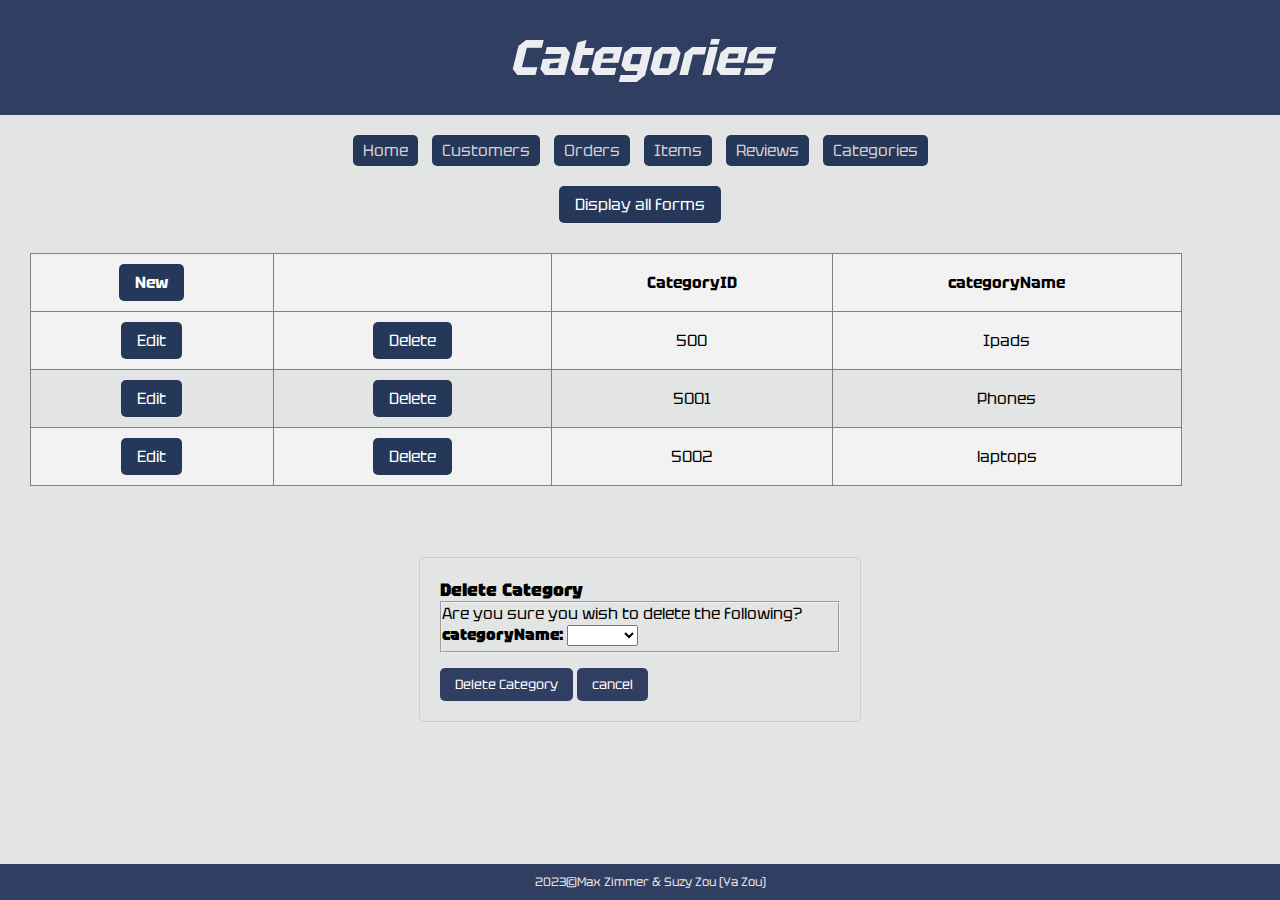
==== Step3Draft/entityPages/categories.html @ 53335cc9 "pdf, DML are updated" ====
<!DOCTYPE html>
<html>

<head>
<title>Categories</title>
<h1> Categories</h1>
<link rel="stylesheet" href = "style.css">
<link rel="preconnect" href="https://fonts.googleapis.com">
<link rel="preconnect" href="https://fonts.gstatic.com" crossorigin>
<link href="https://fonts.googleapis.com/css2?family=Exo+2:ital,wght@1,200&family=Tektur&display=swap" rel="stylesheet">
<link href="style.css" rel="stylesheet" type="text/css" />
<script language="JavaScript">

  function showform(dowhat) {
    /*
    * four DIVS: browse, insert, update, delete
    * this function sets one visible the others not
    */
    if (dowhat == 'insert'){
      document.getElementById('browse').style.display = 'none';
      document.getElementById('insert').style.display = 'block';
      document.getElementById('update').style.display = 'none';
      document.getElementById('delete').style.display = 'none';
    }
    else if (dowhat == 'update'){
      document.getElementById('browse').style.display = 'none';
      document.getElementById('insert').style.display = 'none';
      document.getElementById('update').style.display = 'block';
      document.getElementById('delete').style.display = 'none';
    }
    else if (dowhat == 'delete'){
      document.getElementById('browse').style.display = 'none';
      document.getElementById('insert').style.display = 'none';
      document.getElementById('update').style.display = 'none';
      document.getElementById('delete').style.display = 'block';
    }
    else if (dowhat == 'all'){
      document.getElementById('browse').style.display = 'block';
      document.getElementById('insert').style.display = 'block';
      document.getElementById('update').style.display = 'block';
      document.getElementById('delete').style.display = 'block';
    }
    else { //by default display browse
      document.getElementById('browse').style.display = 'block';
      document.getElementById('insert').style.display = 'none';
      document.getElementById('update').style.display = 'none';
      document.getElementById('delete').style.display = 'none';
    }
  }
  function newPerson() { showform('insert'); }
  function updatePerson(pid) { showform('update'); }
  function deletePerson(pid) { showform ('delete'); }
  function browsePeople() { showform ('browse'); }
  function showAll() { showform ('all'); }
</script>
</head>


<body onload="browsePeople()">

  <nav>
    <a href="../index.html">Home</a>
    <a href="customers.html">Customers</a>
    <a href="orders.html">Orders</a>
    <a href="items.html">Items</a>
    <a href="reviews.html">Reviews</a>
    <a href="categories.html">Categories</a>
  </nav>
  <div id="browse">
<p><a href="#" onClick="showAll()">Display all forms</a> </p>
<table border="1" cellpadding="5">
  <tr>
    <th><a href="#" onClick="newPerson()">New</a></th>
    <th></th>
    <th>CategoryID</th>
    <th>categoryName</th>
   
  </tr>
  <tr>
    <td><a href="#" onClick="updatePerson('this.personID')">Edit</a></td>
    <td><a href="#" onclick="deletePerson('this.personID')">Delete</a></td>
    <td align="right" >500</td>
    <td align="right" >Ipads</td>
   
  </tr>
  <tr>
    <td><a href="#" onClick="updatePerson('this.personID')">Edit</a></td>
    <td><a href="#" onclick="deletePerson('this.personID')">Delete</a></td>
    <td align="right" >5001</td>
    <td align="right" >Phones</td>
  
  </tr>
  <tr>
    <td><a href="#" onClick="updatePerson('this.personID')">Edit</a></td>
    <td><a href="#" onclick="deletePerson('this.personID')">Delete</a></td>
    <td align="right" >5002</td>
    <td align="right" >laptops</td>
   
  </tr>
</table>
<p>&nbsp;</p>
</div> 

<div id="insert">
  <form method="POST" id="addPlanet">
      <legend><strong>Add Category</strong></legend>
        <fieldset class="fields">
          <label> category name  </label> <input type="text" name="firstName">
         
    </fieldset>
        <input class="btn" type="submit" id="addPerson" value="Add Category">
        <input class="btn" type="button" value="cancel" onClick="browsePeople()">
</form> 
</div><!-- insert -->

<!-- this section is for update a customer  -->
<!-- <div id="update">
  <form method="POST" id="addPlanet">
      <legend><strong>Update Category</strong></legend>
        <fieldset class="fields">
          <label> category name </label> <input type="text" name="firstName">
        
    </fieldset>
        <input class="btn" type="submit" id="addPerson" value="Update Category">
        <input class="btn" type="button" value="cancel" onClick="browsePeople()">
</form> 
</div> -->

<!-- this  is for delete a person -->
<div id="delete" style="display: block">
  <form method="POST" id="deletePerson">
      <legend><strong>Delete Category</strong></legend>
          <fieldset class="fields">
          <p>Are you sure you wish to delete the following?</p>
          <input type="hidden" name="personID" id="deletepersonID" value="1">
          <label><strong>categoryName:</strong> <select name ="customerID">
            <option value="0">&nbsp;</option>
           <option value="1">phones</option>
           <option value="2">ipads</option>
           <option value="3">laptops</option>
         </select>
     </label> 
            
    </fieldset>
    <input class="btn" type="submit" id="DeletePerson" value="Delete Category">
          <input class="btn" type="button" value="cancel" onClick="browsePeople()">
  </form> 
</div><!-- delete -->


<footer>
  <p>2023©Max Zimmer & Suzy Zou (Ya Zou)<br>
</footer>

</body>
</html>
---- Step3Draft/entityPages/style.css ----
h1{
  color: #EBEDF0;
  text-align: center;
  align-items: center;
  background-color: #303F61;
  padding: 5px;
  margin: 0;
  font-family: 'Tektur', cursive;
  font-style: italic;
  font-size: 50px;
  position: relative;
  left: 0px;
  top: 0px;
}

*{
  margin: 0;
  padding:0;
  font-family: 'Tektur', cursive;
}

h1{
text-align: center;
align-items: center;
background-color: #303F61;
padding: 10px;
}

h1 {
color: #EBEDF0;
margin: 0;
padding: 25px;
font-family: 'Tektur', cursive;
font-style: italic;
font-size: 50px;
}

/* Navigation styles */
nav {
  text-align: center;
  margin: 20px 0;
}


nav a:hover {
  background-color: rgba(48, 12, 226, 0.862);
  color: #fff;
}

/* Table styles */
table {
  width: 100%;
  border-collapse: collapse;
}

th, td {
  padding: 10px;
  text-align: center;
}

th {
  background-color: #0ad7c34c;
  font-weight: bold;
}

tr:nth-child(even) {
  background-color: #f2f2f2;
}

tr:hover {
  background-color: #12c8d1;
}

/* Link styles inside the table */
td a {
  text-decoration: none;
  color: #333;
}

td a:hover {
  color: #0066cc;
}

/* this is for the display all form */
#browse {
  text-align: center;
  margin-top: 20px;
}

#browse a {
  text-decoration: none;
  color: #0066cc;
}

#browse a:hover{
  background-color: #94A4B4;
}
/* Rest of the styles... */

/* Button styles */
nav {
  text-align: center;
  margin: 20px 0;
}

nav a {
  text-decoration: none;
  display: inline-block;
  padding: 8px 16px;
  margin: 0 5px;
  color: #fff;
  background-color:  #263859;
  border-radius: 5px;
}

nav a:hover {
  background-color: #555;
}




/* Body and header styles */
body {
  font-family: 'Tektur', cursive;
  padding: 0;
  background-color: #585e5b2a;
}

h1 {
  text-align: center;
}

/* Navigation styles */
nav {
  text-align: center;
  margin: 20px 0;
}

nav a {
  text-decoration: none;
  padding: 5px 10px;
  margin: 0 5px;
  color: rgba(229, 223, 223, 0.92);
  border: #263859;
  border-radius: 5px;
}

nav a:hover {
  background-color:  #94A4B4;
  color: #fff;
}

/* Table styles */
table {
  width: 90%;
  margin: 30px;
}

th, td {
  padding: 10px;
  text-align: center;
}

th {
  background-color: #f2f2f2;
  font-weight: bold;
}

tr:nth-child(even) {
  background-color: #f2f2f2;
}

tr:hover {
  background-color: #e6e6e6;
}

/* Link styles inside the table */
td a {
  text-decoration: none;
  color: #333;
  font-family: 'Tektur', cursive;
}

td a:hover {
  color:  #94A4B4;
}

/* Additional styles */
#browse {
  text-align: center;
  margin-top: 20px;
}

#browse a {
  text-decoration: none;
  color: #94A4B4;
  text-decoration: none;
  display: inline-block;
  padding: 8px 16px;
  margin: 0 5px;
  color: #fff;
  background-color:  #263859;
  border-radius: 5px;
}

/* Form styles */
#insert {
  margin: 20px auto;
  width: 400px;
  border: 1px solid #ccc;
  padding: 20px;
  border-radius: 5px;
}
#update {
  margin: 20px auto;
  width: 400px;
  border: 1px solid #ccc;
  padding: 20px;
  border-radius: 5px;
}

#delete {
  margin: 20px auto;
  width: 400px;
  border: 1px solid #ccc;
  padding: 20px;
  border-radius: 5px;
}


legend {
  font-size: 18px;
  font-weight: bold;
}

.fields {
  display: flex;
  flex-direction: column;
  margin-bottom: 15px;
}

.fields label {
  font-weight: bold;
  margin-bottom: 5px;
}

.fields input[type="text"] {
  padding: 5px;
  border: 1px solid #ccc;
  border-radius: 3px;
  margin-bottom: 10px;
}

.btn {
  padding: 8px 15px;
  background-color: #303F61;
  color: #fff;
  border: none;
  border-radius: 5px;
  cursor: pointer;
  font-family: 'Tektur', cursive;
}

.btn.cancel {
  background-color: #ccc;
  margin-left: 10px;
}

.btn:hover {
  background-color: #94A4B4;
}

.button{
  border: none;
  background-color: #303F61;
  color:#EBEDF0;
  padding: 15px 32px;
  text-align: center;
  font-family: 'Tektur', cursive;
  font-style: italic;
  text-decoration: none;
  display: inline-block;
  font-size: 16px;
  margin: 4px 2px;
  cursor: pointer;
  }
  
  .button:hover{
    box-shadow: 0 12px 16px 0 rgba(0,0,0,0.24), 0 17px 50px 0 rgba(0,0,0,0.19);
    ;
  }
  
  .home_button_container{
    position: absolute;
    left: 55%;
    top:10%;
    
  }

  .schema_container{
    position: absolute;
    width: 650px;
    height: 500px;
    margin-top: 10px;
    border-style:solid;
    border-color: #303F61;
    border-width: 5px;
  }

  .schema_img{
    width: 650px;
    height: 500px;
  }
.dropbtn {
  background-color: #263859;
  font-family: 'Tektur', cursive;
  color: white;
  padding: 16px;
  font-size: 16px;
  border-radius: 5px;


  border: none;
}

.dropdown {
  position: relative;
  display: inline-block;
}

.dropdown-content {
  display: none;
  position: absolute;
  background-color: #f1f1f1;
  min-width: 160px;
  box-shadow: 0px 8px 16px 0px rgba(0,0,0,0.2);
  z-index: 1;
}

/* Links inside the dropdown */
.dropdown-content a {
  color: black;
  padding: 12px 16px;
  text-decoration: none;
  display: block;
}

.dropdown-content a:hover {background-color: #ddd;}
.dropdown:hover .dropdown-content {display: block;}

/* all of  footers in  */
footer {
  text-align: center;
  background-color: #303F61;
  padding: 10px;
  position:fixed;
  left: 0;
  bottom: 0;
  width: 100%;
}

footer p {
  margin: 0;
  font-size: 12px;
  color: rgb(235, 227, 227);
}
---- Step3Draft/entityPages/style.css ----
h1{
  color: #EBEDF0;
  text-align: center;
  align-items: center;
  background-color: #303F61;
  padding: 5px;
  margin: 0;
  font-family: 'Tektur', cursive;
  font-style: italic;
  font-size: 50px;
  position: relative;
  left: 0px;
  top: 0px;
}

*{
  margin: 0;
  padding:0;
  font-family: 'Tektur', cursive;
}

h1{
text-align: center;
align-items: center;
background-color: #303F61;
padding: 10px;
}

h1 {
color: #EBEDF0;
margin: 0;
padding: 25px;
font-family: 'Tektur', cursive;
font-style: italic;
font-size: 50px;
}

/* Navigation styles */
nav {
  text-align: center;
  margin: 20px 0;
}


nav a:hover {
  background-color: rgba(48, 12, 226, 0.862);
  color: #fff;
}

/* Table styles */
table {
  width: 100%;
  border-collapse: collapse;
}

th, td {
  padding: 10px;
  text-align: center;
}

th {
  background-color: #0ad7c34c;
  font-weight: bold;
}

tr:nth-child(even) {
  background-color: #f2f2f2;
}

tr:hover {
  background-color: #12c8d1;
}

/* Link styles inside the table */
td a {
  text-decoration: none;
  color: #333;
}

td a:hover {
  color: #0066cc;
}

/* this is for the display all form */
#browse {
  text-align: center;
  margin-top: 20px;
}

#browse a {
  text-decoration: none;
  color: #0066cc;
}

#browse a:hover{
  background-color: #94A4B4;
}
/* Rest of the styles... */

/* Button styles */
nav {
  text-align: center;
  margin: 20px 0;
}

nav a {
  text-decoration: none;
  display: inline-block;
  padding: 8px 16px;
  margin: 0 5px;
  color: #fff;
  background-color:  #263859;
  border-radius: 5px;
}

nav a:hover {
  background-color: #555;
}




/* Body and header styles */
body {
  font-family: 'Tektur', cursive;
  padding: 0;
  background-color: #585e5b2a;
}

h1 {
  text-align: center;
}

/* Navigation styles */
nav {
  text-align: center;
  margin: 20px 0;
}

nav a {
  text-decoration: none;
  padding: 5px 10px;
  margin: 0 5px;
  color: rgba(229, 223, 223, 0.92);
  border: #263859;
  border-radius: 5px;
}

nav a:hover {
  background-color:  #94A4B4;
  color: #fff;
}

/* Table styles */
table {
  width: 90%;
  margin: 30px;
}

th, td {
  padding: 10px;
  text-align: center;
}

th {
  background-color: #f2f2f2;
  font-weight: bold;
}

tr:nth-child(even) {
  background-color: #f2f2f2;
}

tr:hover {
  background-color: #e6e6e6;
}

/* Link styles inside the table */
td a {
  text-decoration: none;
  color: #333;
  font-family: 'Tektur', cursive;
}

td a:hover {
  color:  #94A4B4;
}

/* Additional styles */
#browse {
  text-align: center;
  margin-top: 20px;
}

#browse a {
  text-decoration: none;
  color: #94A4B4;
  text-decoration: none;
  display: inline-block;
  padding: 8px 16px;
  margin: 0 5px;
  color: #fff;
  background-color:  #263859;
  border-radius: 5px;
}

/* Form styles */
#insert {
  margin: 20px auto;
  width: 400px;
  border: 1px solid #ccc;
  padding: 20px;
  border-radius: 5px;
}
#update {
  margin: 20px auto;
  width: 400px;
  border: 1px solid #ccc;
  padding: 20px;
  border-radius: 5px;
}

#delete {
  margin: 20px auto;
  width: 400px;
  border: 1px solid #ccc;
  padding: 20px;
  border-radius: 5px;
}


legend {
  font-size: 18px;
  font-weight: bold;
}

.fields {
  display: flex;
  flex-direction: column;
  margin-bottom: 15px;
}

.fields label {
  font-weight: bold;
  margin-bottom: 5px;
}

.fields input[type="text"] {
  padding: 5px;
  border: 1px solid #ccc;
  border-radius: 3px;
  margin-bottom: 10px;
}

.btn {
  padding: 8px 15px;
  background-color: #303F61;
  color: #fff;
  border: none;
  border-radius: 5px;
  cursor: pointer;
  font-family: 'Tektur', cursive;
}

.btn.cancel {
  background-color: #ccc;
  margin-left: 10px;
}

.btn:hover {
  background-color: #94A4B4;
}

.button{
  border: none;
  background-color: #303F61;
  color:#EBEDF0;
  padding: 15px 32px;
  text-align: center;
  font-family: 'Tektur', cursive;
  font-style: italic;
  text-decoration: none;
  display: inline-block;
  font-size: 16px;
  margin: 4px 2px;
  cursor: pointer;
  }
  
  .button:hover{
    box-shadow: 0 12px 16px 0 rgba(0,0,0,0.24), 0 17px 50px 0 rgba(0,0,0,0.19);
    ;
  }
  
  .home_button_container{
    position: absolute;
    left: 55%;
    top:10%;
    
  }

  .schema_container{
    position: absolute;
    width: 650px;
    height: 500px;
    margin-top: 10px;
    border-style:solid;
    border-color: #303F61;
    border-width: 5px;
  }

  .schema_img{
    width: 650px;
    height: 500px;
  }
.dropbtn {
  background-color: #263859;
  font-family: 'Tektur', cursive;
  color: white;
  padding: 16px;
  font-size: 16px;
  border-radius: 5px;


  border: none;
}

.dropdown {
  position: relative;
  display: inline-block;
}

.dropdown-content {
  display: none;
  position: absolute;
  background-color: #f1f1f1;
  min-width: 160px;
  box-shadow: 0px 8px 16px 0px rgba(0,0,0,0.2);
  z-index: 1;
}

/* Links inside the dropdown */
.dropdown-content a {
  color: black;
  padding: 12px 16px;
  text-decoration: none;
  display: block;
}

.dropdown-content a:hover {background-color: #ddd;}
.dropdown:hover .dropdown-content {display: block;}

/* all of  footers in  */
footer {
  text-align: center;
  background-color: #303F61;
  padding: 10px;
  position:fixed;
  left: 0;
  bottom: 0;
  width: 100%;
}

footer p {
  margin: 0;
  font-size: 12px;
  color: rgb(235, 227, 227);
}
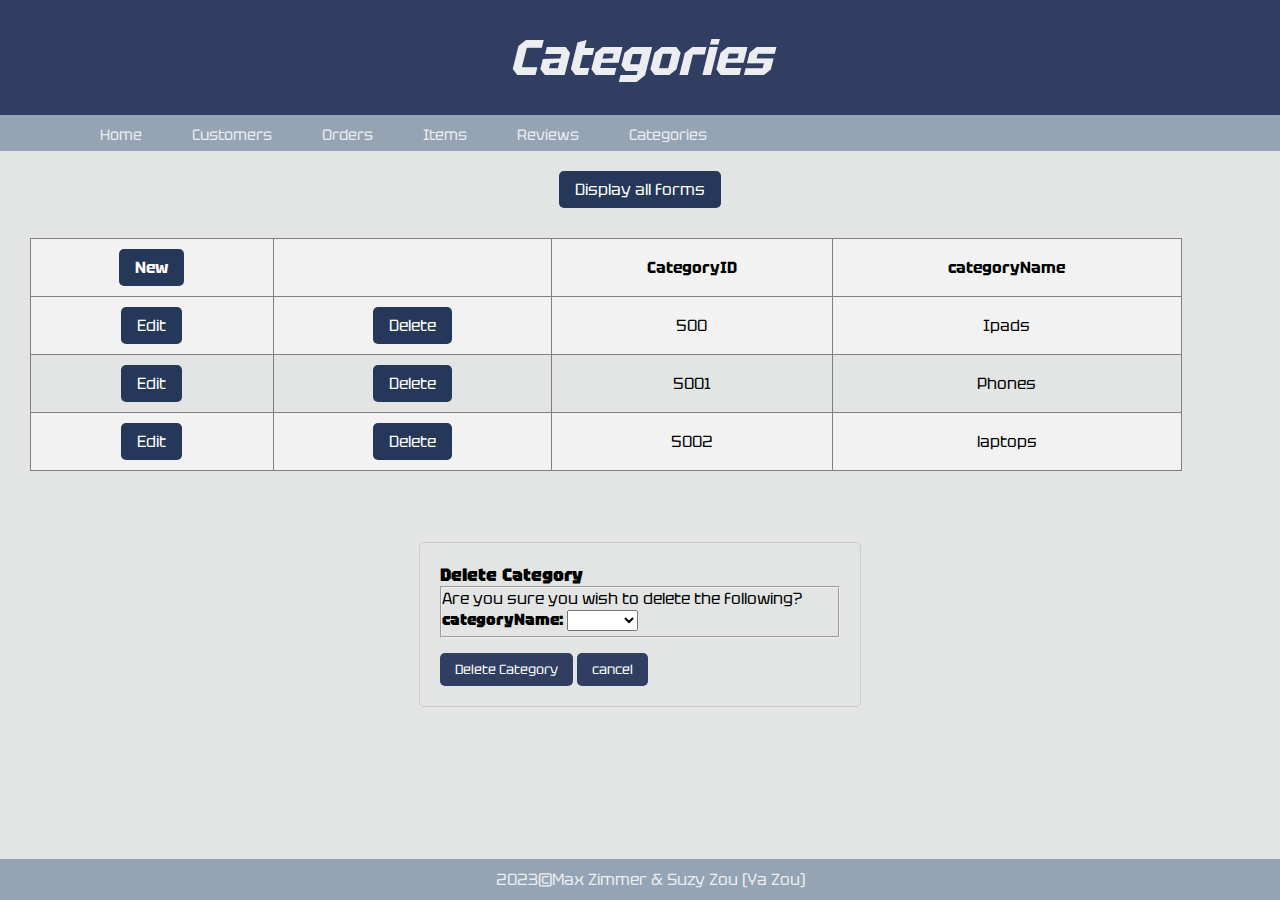
==== commit 91db3ee7: "changed header color to be more consistent" ====
--- a/Step3Draft/entityPages/categories.html
+++ b/Step3Draft/entityPages/categories.html
@@ -58,14 +58,19 @@
 
 <body onload="browsePeople()">
 
-  <nav>
-    <a href="../index.html">Home</a>
-    <a href="customers.html">Customers</a>
-    <a href="orders.html">Orders</a>
-    <a href="items.html">Items</a>
-    <a href="reviews.html">Reviews</a>
-    <a href="categories.html">Categories</a>
-  </nav>
+  <head class="h">
+    <nav class="navbar">
+        <ul class = "navlist">
+            <li class = "home"><a href="../index.html">Home</a> </li>
+            <li class = "add_item_link"><a href="./customers.html">Customers</a></li>
+            <li class = "add_order_link"><a href = "./orders.html">Orders</a></li>
+            <li class = "add_order_link"><a href = "./items.html">Items</a></li> 
+            <li class = "add_order_link"><a href = "./reviews.html">Reviews</a></li>
+            <li class = "add_order_link"><a href = "./categories.html">Categories</a></li>
+        </ul>
+    </nav>
+  </head>
+  
   <div id="browse">
 <p><a href="#" onClick="showAll()">Display all forms</a> </p>
 <table border="1" cellpadding="5">
--- a/Step3Draft/entityPages/style.css
+++ b/Step3Draft/entityPages/style.css
@@ -1,11 +1,16 @@
 
+*{
+  margin: 0;
+  padding:0;
+  font-family: 'Tektur', cursive;
+}
 
 h1{
   color: #EBEDF0;
   text-align: center;
   align-items: center;
   background-color: #303F61;
-  padding: 5px;
+  padding: 25px;
   margin: 0;
   font-family: 'Tektur', cursive;
   font-style: italic;
@@ -15,39 +20,7 @@
   top: 0px;
 }
 
-*{
-  margin: 0;
-  padding:0;
-  font-family: 'Tektur', cursive;
-}
-
-h1{
-text-align: center;
-align-items: center;
-background-color: #303F61;
-padding: 10px;
-}
-
-h1 {
-color: #EBEDF0;
-margin: 0;
-padding: 25px;
-font-family: 'Tektur', cursive;
-font-style: italic;
-font-size: 50px;
-}
-
-/* Navigation styles */
-nav {
-  text-align: center;
-  margin: 20px 0;
-}
-
-
-nav a:hover {
-  background-color: rgba(48, 12, 226, 0.862);
-  color: #fff;
-}
+
 
 /* Table styles */
 table {
@@ -70,7 +43,7 @@
 }
 
 tr:hover {
-  background-color: #12c8d1;
+  background-color: #afb4b5;
 }
 
 /* Link styles inside the table */
@@ -97,28 +70,6 @@
 #browse a:hover{
   background-color: #94A4B4;
 }
-/* Rest of the styles... */
-
-/* Button styles */
-nav {
-  text-align: center;
-  margin: 20px 0;
-}
-
-nav a {
-  text-decoration: none;
-  display: inline-block;
-  padding: 8px 16px;
-  margin: 0 5px;
-  color: #fff;
-  background-color:  #263859;
-  border-radius: 5px;
-}
-
-nav a:hover {
-  background-color: #555;
-}
-
 
 
 
@@ -133,25 +84,6 @@
   text-align: center;
 }
 
-/* Navigation styles */
-nav {
-  text-align: center;
-  margin: 20px 0;
-}
-
-nav a {
-  text-decoration: none;
-  padding: 5px 10px;
-  margin: 0 5px;
-  color: rgba(229, 223, 223, 0.92);
-  border: #263859;
-  border-radius: 5px;
-}
-
-nav a:hover {
-  background-color:  #94A4B4;
-  color: #fff;
-}
 
 /* Table styles */
 table {
@@ -173,9 +105,9 @@
   background-color: #f2f2f2;
 }
 
-tr:hover {
+/* tr:hover {
   background-color: #e6e6e6;
-}
+} */
 
 /* Link styles inside the table */
 td a {
@@ -290,7 +222,6 @@
   
   .button:hover{
     box-shadow: 0 12px 16px 0 rgba(0,0,0,0.24), 0 17px 50px 0 rgba(0,0,0,0.19);
-    ;
   }
   
   .home_button_container{
@@ -354,18 +285,70 @@
 /* all of  footers in  */
 footer {
   text-align: center;
-  background-color: #303F61;
+  background-color:  #94A4B4;
   padding: 10px;
   position:fixed;
   left: 0;
   bottom: 0;
   width: 100%;
-}
-
-footer p {
-  margin: 0;
-  font-size: 12px;
-  color: rgb(235, 227, 227);
-}
-
-
+  color:#EBEDF0;
+  text-align: center;
+}
+
+
+
+i{
+  color: #c9d2e9;
+}
+
+a{
+  text-decoration: none;
+  color: #EBEDF0;
+  margin: 15px;
+}
+
+a:hover {
+  background-color: #303F61;
+  
+}
+
+a:focus {
+  outline:  #303F61
+}
+
+
+.navbar{
+  background-color:   #94A4B4;
+  width: 100%;
+  height: 36px;
+  font-size: 15px;
+  font-family: 'Tektur', cursive;
+  text-align: center;
+}
+
+ul.navlist {
+  position: relative;
+  left: 75px;
+  text-decoration: none;
+}
+
+li{
+  list-style: none;
+  padding: 10px;
+}
+.add_item_link{
+  float: left;
+  list-style: none;
+  text-decoration: none;
+}
+
+.add_order_link{
+  float: left;
+  list-style: none;
+  text-decoration: none;
+}
+.home{
+  float: left;
+  list-style: none;
+  text-decoration: none;
+}--- a/Step3Draft/entityPages/style.css
+++ b/Step3Draft/entityPages/style.css
@@ -1,11 +1,16 @@
 
+*{
+  margin: 0;
+  padding:0;
+  font-family: 'Tektur', cursive;
+}
 
 h1{
   color: #EBEDF0;
   text-align: center;
   align-items: center;
   background-color: #303F61;
-  padding: 5px;
+  padding: 25px;
   margin: 0;
   font-family: 'Tektur', cursive;
   font-style: italic;
@@ -15,39 +20,7 @@
   top: 0px;
 }
 
-*{
-  margin: 0;
-  padding:0;
-  font-family: 'Tektur', cursive;
-}
-
-h1{
-text-align: center;
-align-items: center;
-background-color: #303F61;
-padding: 10px;
-}
-
-h1 {
-color: #EBEDF0;
-margin: 0;
-padding: 25px;
-font-family: 'Tektur', cursive;
-font-style: italic;
-font-size: 50px;
-}
-
-/* Navigation styles */
-nav {
-  text-align: center;
-  margin: 20px 0;
-}
-
-
-nav a:hover {
-  background-color: rgba(48, 12, 226, 0.862);
-  color: #fff;
-}
+
 
 /* Table styles */
 table {
@@ -70,7 +43,7 @@
 }
 
 tr:hover {
-  background-color: #12c8d1;
+  background-color: #afb4b5;
 }
 
 /* Link styles inside the table */
@@ -97,28 +70,6 @@
 #browse a:hover{
   background-color: #94A4B4;
 }
-/* Rest of the styles... */
-
-/* Button styles */
-nav {
-  text-align: center;
-  margin: 20px 0;
-}
-
-nav a {
-  text-decoration: none;
-  display: inline-block;
-  padding: 8px 16px;
-  margin: 0 5px;
-  color: #fff;
-  background-color:  #263859;
-  border-radius: 5px;
-}
-
-nav a:hover {
-  background-color: #555;
-}
-
 
 
 
@@ -133,25 +84,6 @@
   text-align: center;
 }
 
-/* Navigation styles */
-nav {
-  text-align: center;
-  margin: 20px 0;
-}
-
-nav a {
-  text-decoration: none;
-  padding: 5px 10px;
-  margin: 0 5px;
-  color: rgba(229, 223, 223, 0.92);
-  border: #263859;
-  border-radius: 5px;
-}
-
-nav a:hover {
-  background-color:  #94A4B4;
-  color: #fff;
-}
 
 /* Table styles */
 table {
@@ -173,9 +105,9 @@
   background-color: #f2f2f2;
 }
 
-tr:hover {
+/* tr:hover {
   background-color: #e6e6e6;
-}
+} */
 
 /* Link styles inside the table */
 td a {
@@ -290,7 +222,6 @@
   
   .button:hover{
     box-shadow: 0 12px 16px 0 rgba(0,0,0,0.24), 0 17px 50px 0 rgba(0,0,0,0.19);
-    ;
   }
   
   .home_button_container{
@@ -354,18 +285,70 @@
 /* all of  footers in  */
 footer {
   text-align: center;
-  background-color: #303F61;
+  background-color:  #94A4B4;
   padding: 10px;
   position:fixed;
   left: 0;
   bottom: 0;
   width: 100%;
-}
-
-footer p {
-  margin: 0;
-  font-size: 12px;
-  color: rgb(235, 227, 227);
-}
-
-
+  color:#EBEDF0;
+  text-align: center;
+}
+
+
+
+i{
+  color: #c9d2e9;
+}
+
+a{
+  text-decoration: none;
+  color: #EBEDF0;
+  margin: 15px;
+}
+
+a:hover {
+  background-color: #303F61;
+  
+}
+
+a:focus {
+  outline:  #303F61
+}
+
+
+.navbar{
+  background-color:   #94A4B4;
+  width: 100%;
+  height: 36px;
+  font-size: 15px;
+  font-family: 'Tektur', cursive;
+  text-align: center;
+}
+
+ul.navlist {
+  position: relative;
+  left: 75px;
+  text-decoration: none;
+}
+
+li{
+  list-style: none;
+  padding: 10px;
+}
+.add_item_link{
+  float: left;
+  list-style: none;
+  text-decoration: none;
+}
+
+.add_order_link{
+  float: left;
+  list-style: none;
+  text-decoration: none;
+}
+.home{
+  float: left;
+  list-style: none;
+  text-decoration: none;
+}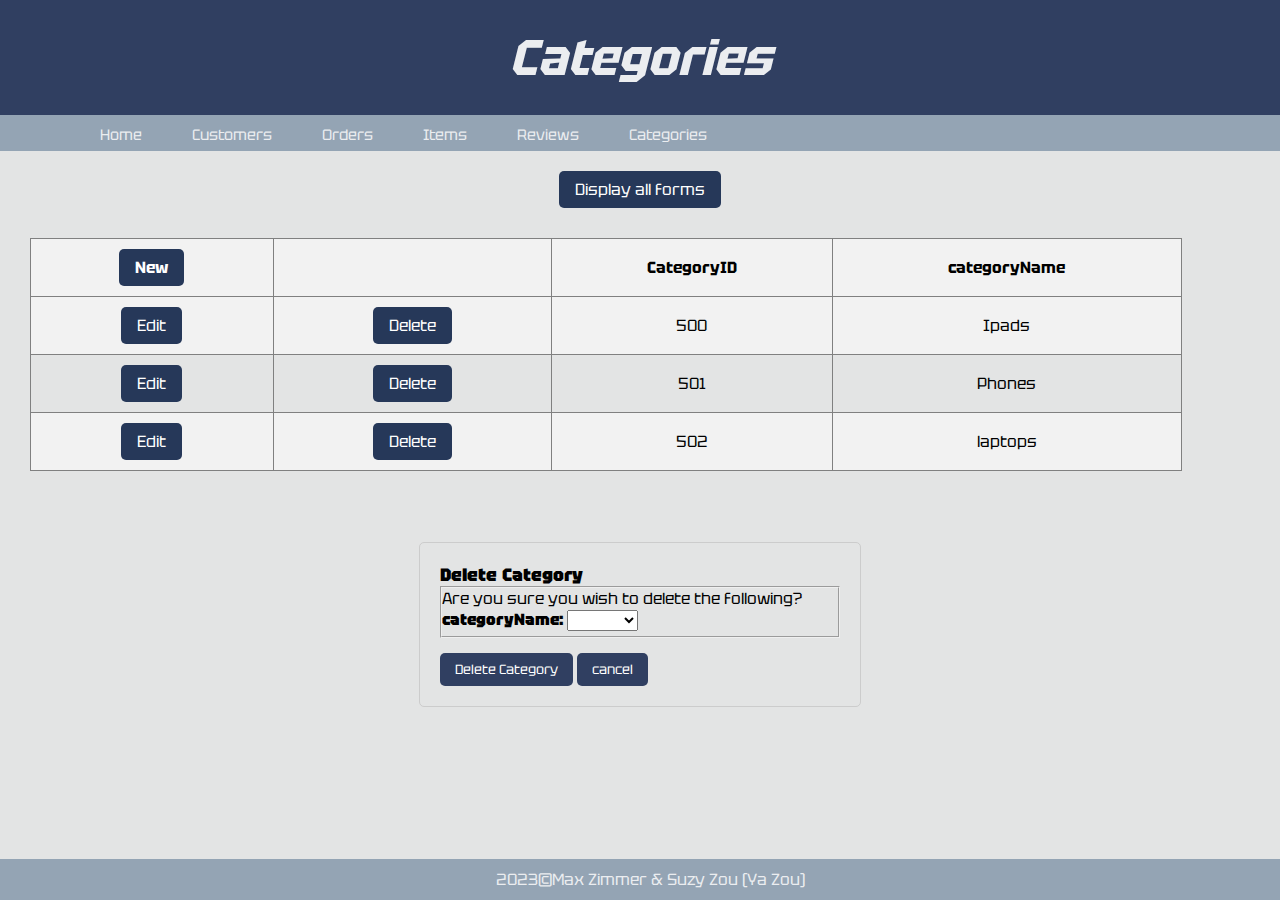
==== commit 88409b63: "CategoryID updated" ====
--- a/Step3Draft/entityPages/categories.html
+++ b/Step3Draft/entityPages/categories.html
@@ -70,7 +70,7 @@
         </ul>
     </nav>
   </head>
-  
+
   <div id="browse">
 <p><a href="#" onClick="showAll()">Display all forms</a> </p>
 <table border="1" cellpadding="5">
@@ -91,14 +91,14 @@
   <tr>
     <td><a href="#" onClick="updatePerson('this.personID')">Edit</a></td>
     <td><a href="#" onclick="deletePerson('this.personID')">Delete</a></td>
-    <td align="right" >5001</td>
+    <td align="right" >501</td>
     <td align="right" >Phones</td>
   
   </tr>
   <tr>
     <td><a href="#" onClick="updatePerson('this.personID')">Edit</a></td>
     <td><a href="#" onclick="deletePerson('this.personID')">Delete</a></td>
-    <td align="right" >5002</td>
+    <td align="right" >502</td>
     <td align="right" >laptops</td>
    
   </tr>
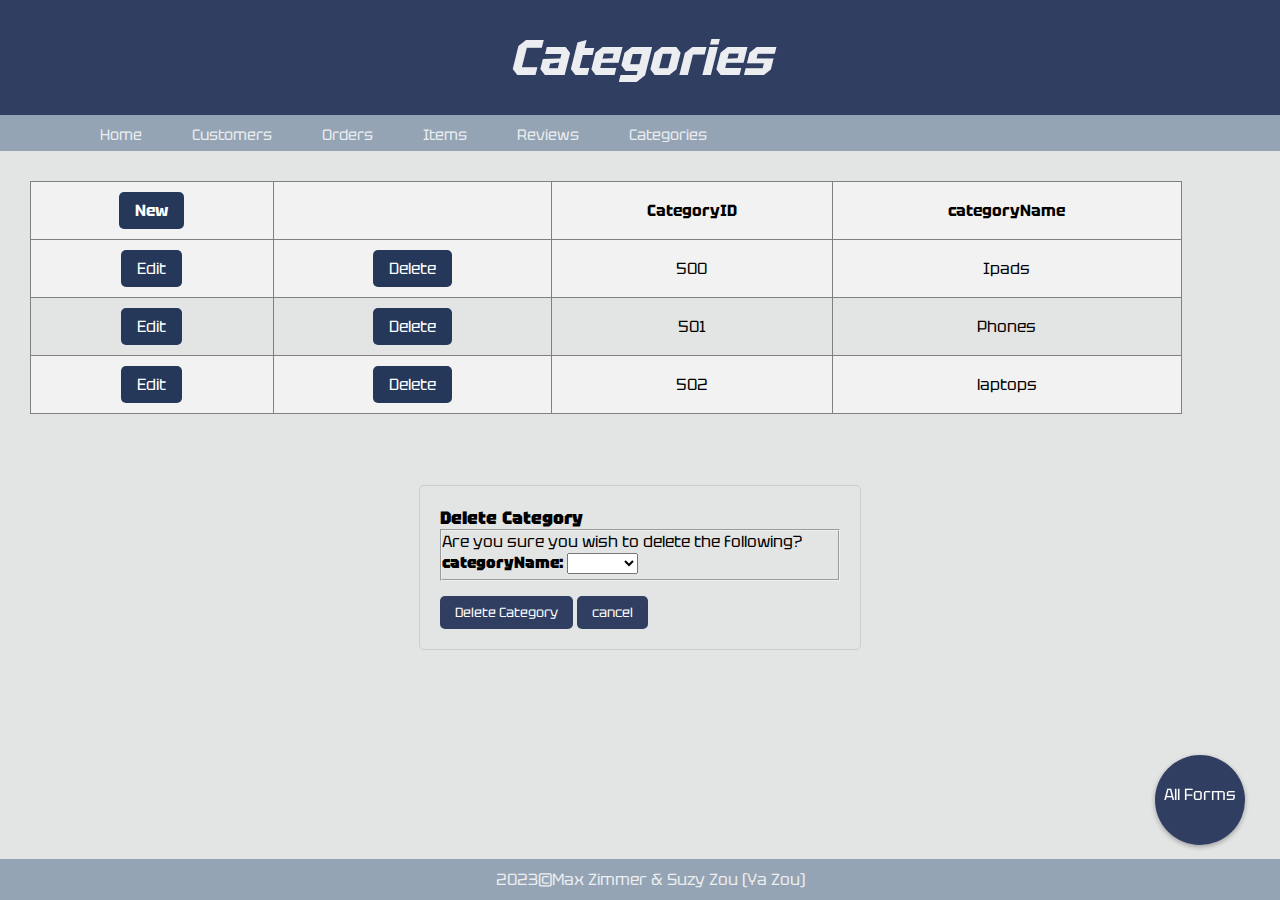
==== commit 78023493: "changed the display all forms to a circle button" ====
--- a/Step3Draft/entityPages/categories.html
+++ b/Step3Draft/entityPages/categories.html
@@ -70,9 +70,10 @@
         </ul>
     </nav>
   </head>
-
+  <div class="button-container">
+    <a href="#" id="displayAllForms" onClick="showAll()" class="circular-button">All Forms</a>
+  </div>
   <div id="browse">
-<p><a href="#" onClick="showAll()">Display all forms</a> </p>
 <table border="1" cellpadding="5">
   <tr>
     <th><a href="#" onClick="newPerson()">New</a></th>
--- a/Step3Draft/entityPages/style.css
+++ b/Step3Draft/entityPages/style.css
@@ -318,7 +318,7 @@
 
 
 .navbar{
-  background-color:   #94A4B4;
+  background-color: #94A4B4;
   width: 100%;
   height: 36px;
   font-size: 15px;
@@ -351,4 +351,37 @@
   float: left;
   list-style: none;
   text-decoration: none;
-}+}
+
+
+
+
+
+.button-container {
+  position: fixed;
+  bottom: 40px; /* Adjust this value to set the vertical position */
+  right: 20px; /* Adjust this value to set the horizontal position */
+}
+
+.circular-button {
+  display: inline-block;
+  width: 90px;
+  height: 90px;
+  line-height: 5;
+  text-align: center;
+  border-radius: 50%;
+  background-color:  #303F61; /* Adjust the color as needed */
+  color: #fff; /* Adjust the text color as needed */
+  font-size: 16px;
+  text-decoration: none;
+  box-shadow: 0px 2px 5px rgba(0, 0, 0, 0.3); /* Add a subtle shadow */
+}
+
+/* Remove default link styles */
+.circular-button:hover,
+.circular-button:focus,
+.circular-button:active {
+  text-decoration: none;
+  outline: none;
+  background-color: #94A4B4;
+}
--- a/Step3Draft/entityPages/style.css
+++ b/Step3Draft/entityPages/style.css
@@ -318,7 +318,7 @@
 
 
 .navbar{
-  background-color:   #94A4B4;
+  background-color: #94A4B4;
   width: 100%;
   height: 36px;
   font-size: 15px;
@@ -351,4 +351,37 @@
   float: left;
   list-style: none;
   text-decoration: none;
-}+}
+
+
+
+
+
+.button-container {
+  position: fixed;
+  bottom: 40px; /* Adjust this value to set the vertical position */
+  right: 20px; /* Adjust this value to set the horizontal position */
+}
+
+.circular-button {
+  display: inline-block;
+  width: 90px;
+  height: 90px;
+  line-height: 5;
+  text-align: center;
+  border-radius: 50%;
+  background-color:  #303F61; /* Adjust the color as needed */
+  color: #fff; /* Adjust the text color as needed */
+  font-size: 16px;
+  text-decoration: none;
+  box-shadow: 0px 2px 5px rgba(0, 0, 0, 0.3); /* Add a subtle shadow */
+}
+
+/* Remove default link styles */
+.circular-button:hover,
+.circular-button:focus,
+.circular-button:active {
+  text-decoration: none;
+  outline: none;
+  background-color: #94A4B4;
+}
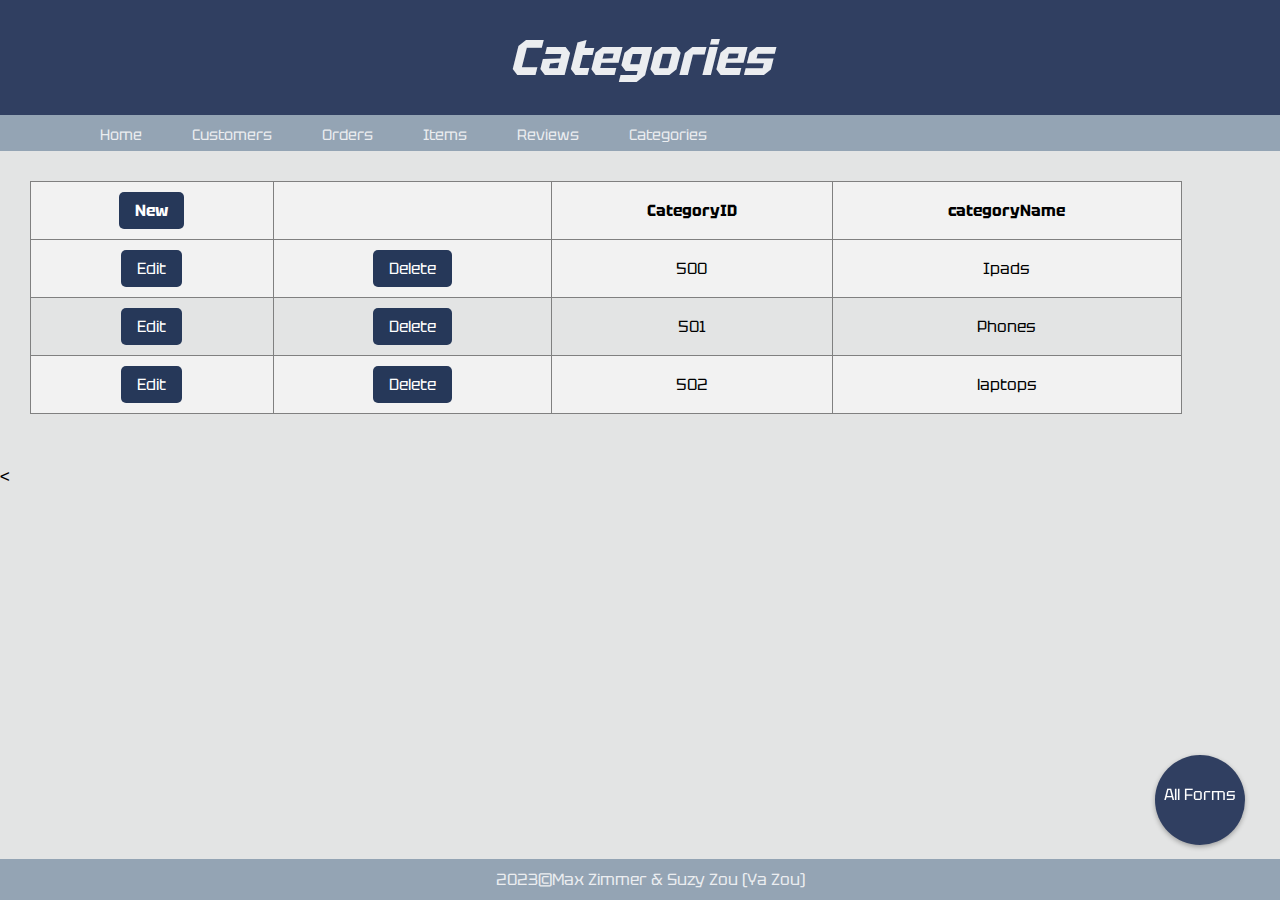
==== commit d2c711c7: "all Fks added a dropdown in order to prevent users to insert FK" ====
--- a/Step3Draft/entityPages/categories.html
+++ b/Step3Draft/entityPages/categories.html
@@ -120,7 +120,7 @@
 </div><!-- insert -->
 
 <!-- this section is for update a customer  -->
-<!-- <div id="update">
+<<div id="update">
   <form method="POST" id="addPlanet">
       <legend><strong>Update Category</strong></legend>
         <fieldset class="fields">
@@ -130,7 +130,7 @@
         <input class="btn" type="submit" id="addPerson" value="Update Category">
         <input class="btn" type="button" value="cancel" onClick="browsePeople()">
 </form> 
-</div> -->
+</div> 
 
 <!-- this  is for delete a person -->
 <div id="delete" style="display: block">
@@ -139,7 +139,7 @@
           <fieldset class="fields">
           <p>Are you sure you wish to delete the following?</p>
           <input type="hidden" name="personID" id="deletepersonID" value="1">
-          <label><strong>categoryName:</strong> <select name ="customerID">
+          <label><strong>categoryName:</strong></label> <select name ="customerID">
             <option value="0">&nbsp;</option>
            <option value="1">phones</option>
            <option value="2">ipads</option>
--- a/Step3Draft/entityPages/style.css
+++ b/Step3Draft/entityPages/style.css
@@ -259,6 +259,7 @@
 
 .dropdown {
   position: relative;
+  top:20px;
   display: inline-block;
 }
 
--- a/Step3Draft/entityPages/style.css
+++ b/Step3Draft/entityPages/style.css
@@ -259,6 +259,7 @@
 
 .dropdown {
   position: relative;
+  top:20px;
   display: inline-block;
 }
 
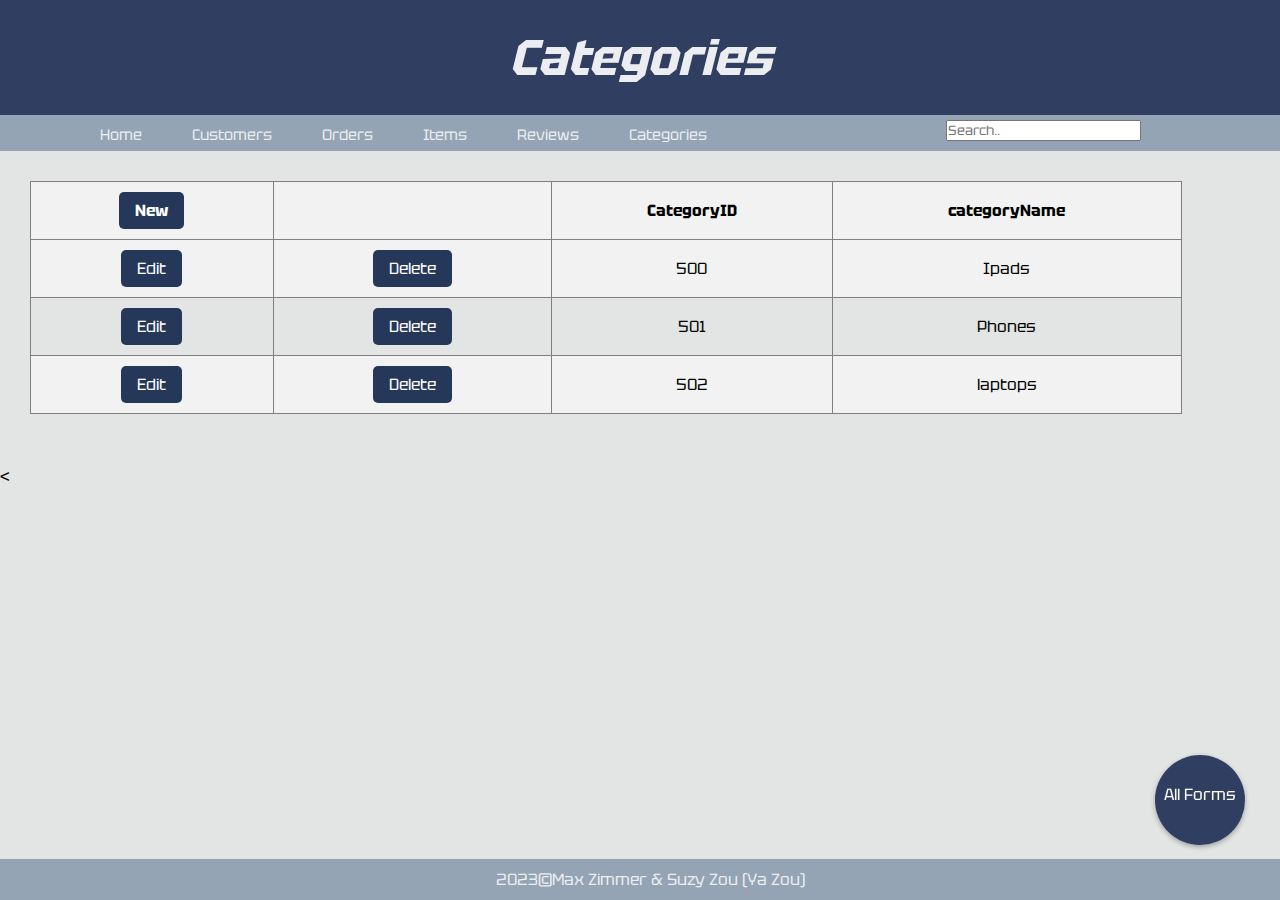
==== commit 09f821e0: "added search bar" ====
--- a/Step3Draft/entityPages/categories.html
+++ b/Step3Draft/entityPages/categories.html
@@ -67,6 +67,10 @@
             <li class = "add_order_link"><a href = "./items.html">Items</a></li> 
             <li class = "add_order_link"><a href = "./reviews.html">Reviews</a></li>
             <li class = "add_order_link"><a href = "./categories.html">Categories</a></li>
+            <div class="search_bar">
+
+              <input type="text" placeholder="Search..">
+            </div>
         </ul>
     </nav>
   </head>
--- a/Step3Draft/entityPages/style.css
+++ b/Step3Draft/entityPages/style.css
@@ -386,3 +386,8 @@
   outline: none;
   background-color: #94A4B4;
 }
+
+.search_bar{
+  position: relative;
+  top: 5px;
+}
--- a/Step3Draft/entityPages/style.css
+++ b/Step3Draft/entityPages/style.css
@@ -386,3 +386,8 @@
   outline: none;
   background-color: #94A4B4;
 }
+
+.search_bar{
+  position: relative;
+  top: 5px;
+}
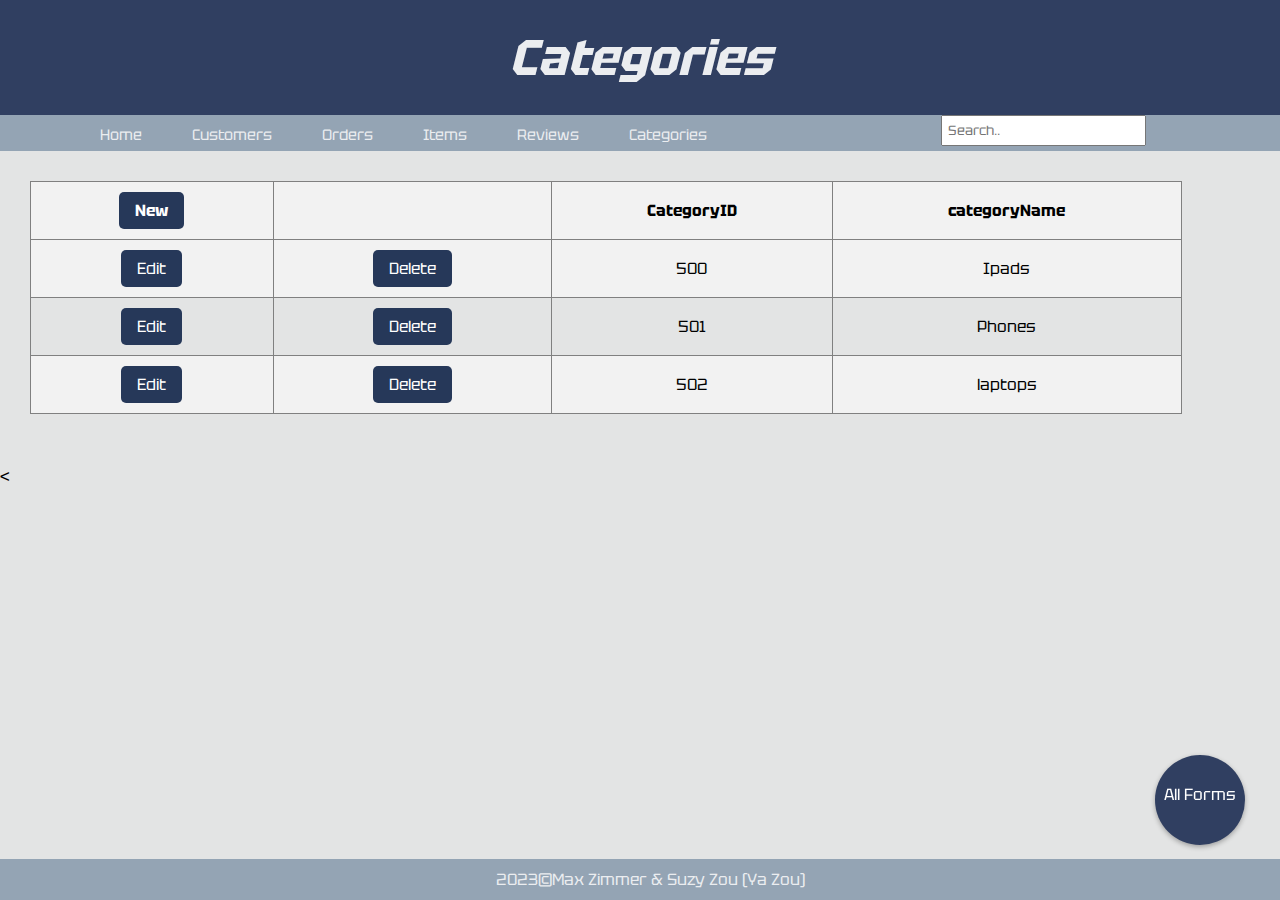
==== commit af4edc2c: "fixed searchbar" ====
--- a/Step3Draft/entityPages/categories.html
+++ b/Step3Draft/entityPages/categories.html
@@ -67,10 +67,9 @@
             <li class = "add_order_link"><a href = "./items.html">Items</a></li> 
             <li class = "add_order_link"><a href = "./reviews.html">Reviews</a></li>
             <li class = "add_order_link"><a href = "./categories.html">Categories</a></li>
-            <div class="search_bar">
 
               <input type="text" placeholder="Search..">
-            </div>
+        
         </ul>
     </nav>
   </head>
--- a/Step3Draft/entityPages/style.css
+++ b/Step3Draft/entityPages/style.css
@@ -387,7 +387,6 @@
   background-color: #94A4B4;
 }
 
-.search_bar{
-  position: relative;
-  top: 5px;
-}
+input{
+  padding: 5px;
+}
--- a/Step3Draft/entityPages/style.css
+++ b/Step3Draft/entityPages/style.css
@@ -387,7 +387,6 @@
   background-color: #94A4B4;
 }
 
-.search_bar{
-  position: relative;
-  top: 5px;
-}
+input{
+  padding: 5px;
+}
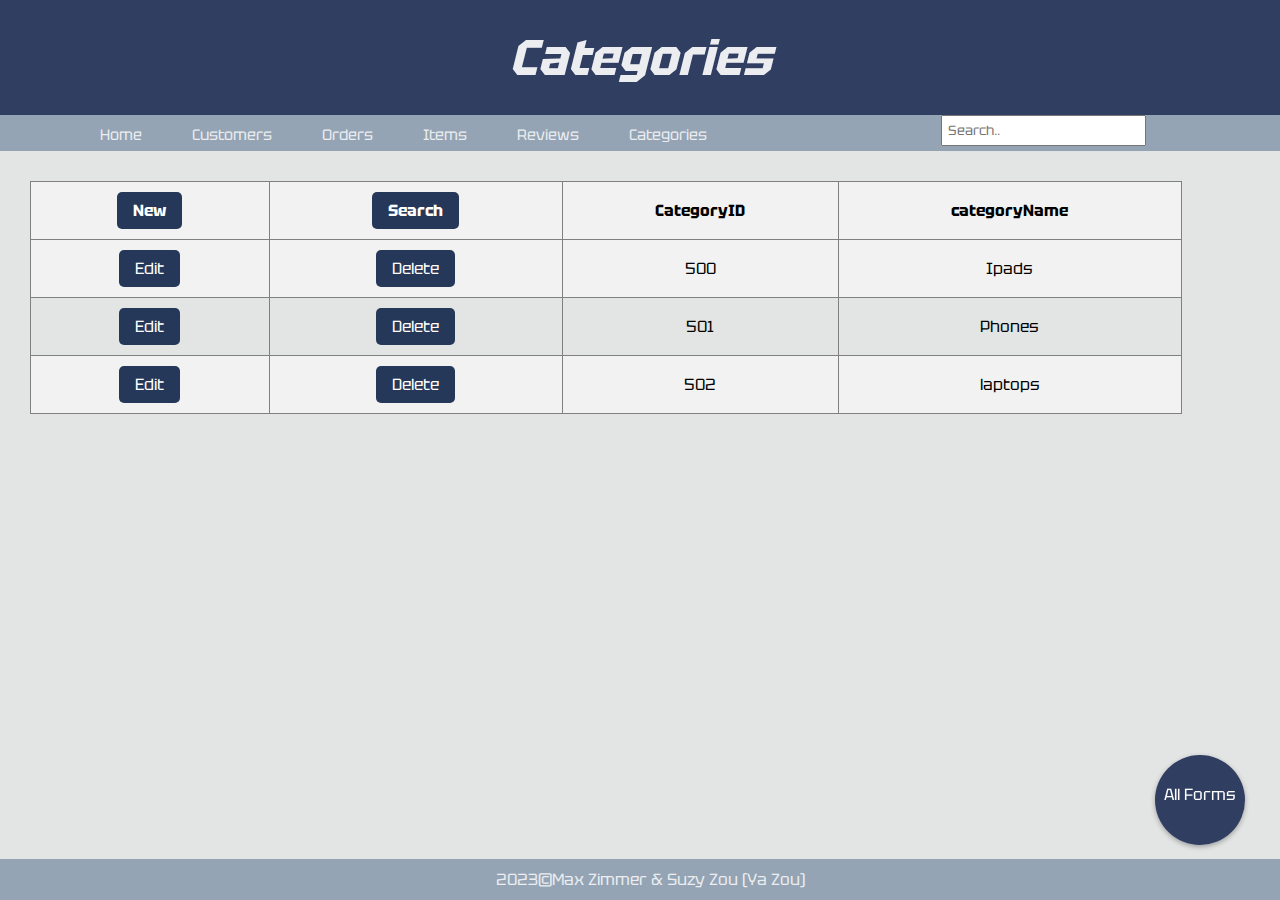
==== commit 01414902: "footer corrcted in the reviews page" ====
--- a/Step3Draft/entityPages/categories.html
+++ b/Step3Draft/entityPages/categories.html
@@ -10,7 +10,6 @@
 <link href="https://fonts.googleapis.com/css2?family=Exo+2:ital,wght@1,200&family=Tektur&display=swap" rel="stylesheet">
 <link href="style.css" rel="stylesheet" type="text/css" />
 <script language="JavaScript">
-
   function showform(dowhat) {
     /*
     * four DIVS: browse, insert, update, delete
@@ -19,6 +18,13 @@
     if (dowhat == 'insert'){
       document.getElementById('browse').style.display = 'none';
       document.getElementById('insert').style.display = 'block';
+      document.getElementById('update').style.display = 'none';
+      document.getElementById('delete').style.display = 'none';
+    }
+    else if (dowhat == "search"){
+      document.getElementById('browse').style.display = 'none';
+      document.getElementById('insert').style.display = 'none';
+      document.getElementById('search').style.display = 'block';
       document.getElementById('update').style.display = 'none';
       document.getElementById('delete').style.display = 'none';
     }
@@ -42,12 +48,14 @@
     }
     else { //by default display browse
       document.getElementById('browse').style.display = 'block';
+      document.getElementById('search').style.display = 'none';
       document.getElementById('insert').style.display = 'none';
       document.getElementById('update').style.display = 'none';
       document.getElementById('delete').style.display = 'none';
     }
   }
   function newPerson() { showform('insert'); }
+  function searchCategories() { showform('search'); }
   function updatePerson(pid) { showform('update'); }
   function deletePerson(pid) { showform ('delete'); }
   function browsePeople() { showform ('browse'); }
@@ -80,7 +88,7 @@
 <table border="1" cellpadding="5">
   <tr>
     <th><a href="#" onClick="newPerson()">New</a></th>
-    <th></th>
+    <th><a href="#" onClick="searchCategories()">Search</a></th>
     <th>CategoryID</th>
     <th>categoryName</th>
    
@@ -122,8 +130,25 @@
 </form> 
 </div><!-- insert -->
 
+<!--this is for search -->
+<div id="search">
+  <form method="POST" id="addPlanet">
+      <legend><strong>Search Category</strong></legend>
+        <fieldset class="fields">
+          <label> categoryName </label> <input type="text" name="firstName">      
+       </fieldset>
+        <input class="btn" type="submit" id="addPerson" value="Search Category">
+        <input class="btn" type="button" value="cancel" onClick="browsePeople()">
+  </form> 
+</div>
+
+
+
+
+
+
 <!-- this section is for update a customer  -->
-<<div id="update">
+<div id="update">
   <form method="POST" id="addPlanet">
       <legend><strong>Update Category</strong></legend>
         <fieldset class="fields">
--- a/Step3Draft/entityPages/style.css
+++ b/Step3Draft/entityPages/style.css
@@ -168,10 +168,10 @@
   font-weight: bold;
 }
 
-.fields {
+fieldset.fields {
   display: flex;
-  flex-direction: column;
-  margin-bottom: 15px;
+  flex-direction:column;
+  margin: 15px;
 }
 
 .fields label {
--- a/Step3Draft/entityPages/style.css
+++ b/Step3Draft/entityPages/style.css
@@ -168,10 +168,10 @@
   font-weight: bold;
 }
 
-.fields {
+fieldset.fields {
   display: flex;
-  flex-direction: column;
-  margin-bottom: 15px;
+  flex-direction:column;
+  margin: 15px;
 }
 
 .fields label {
